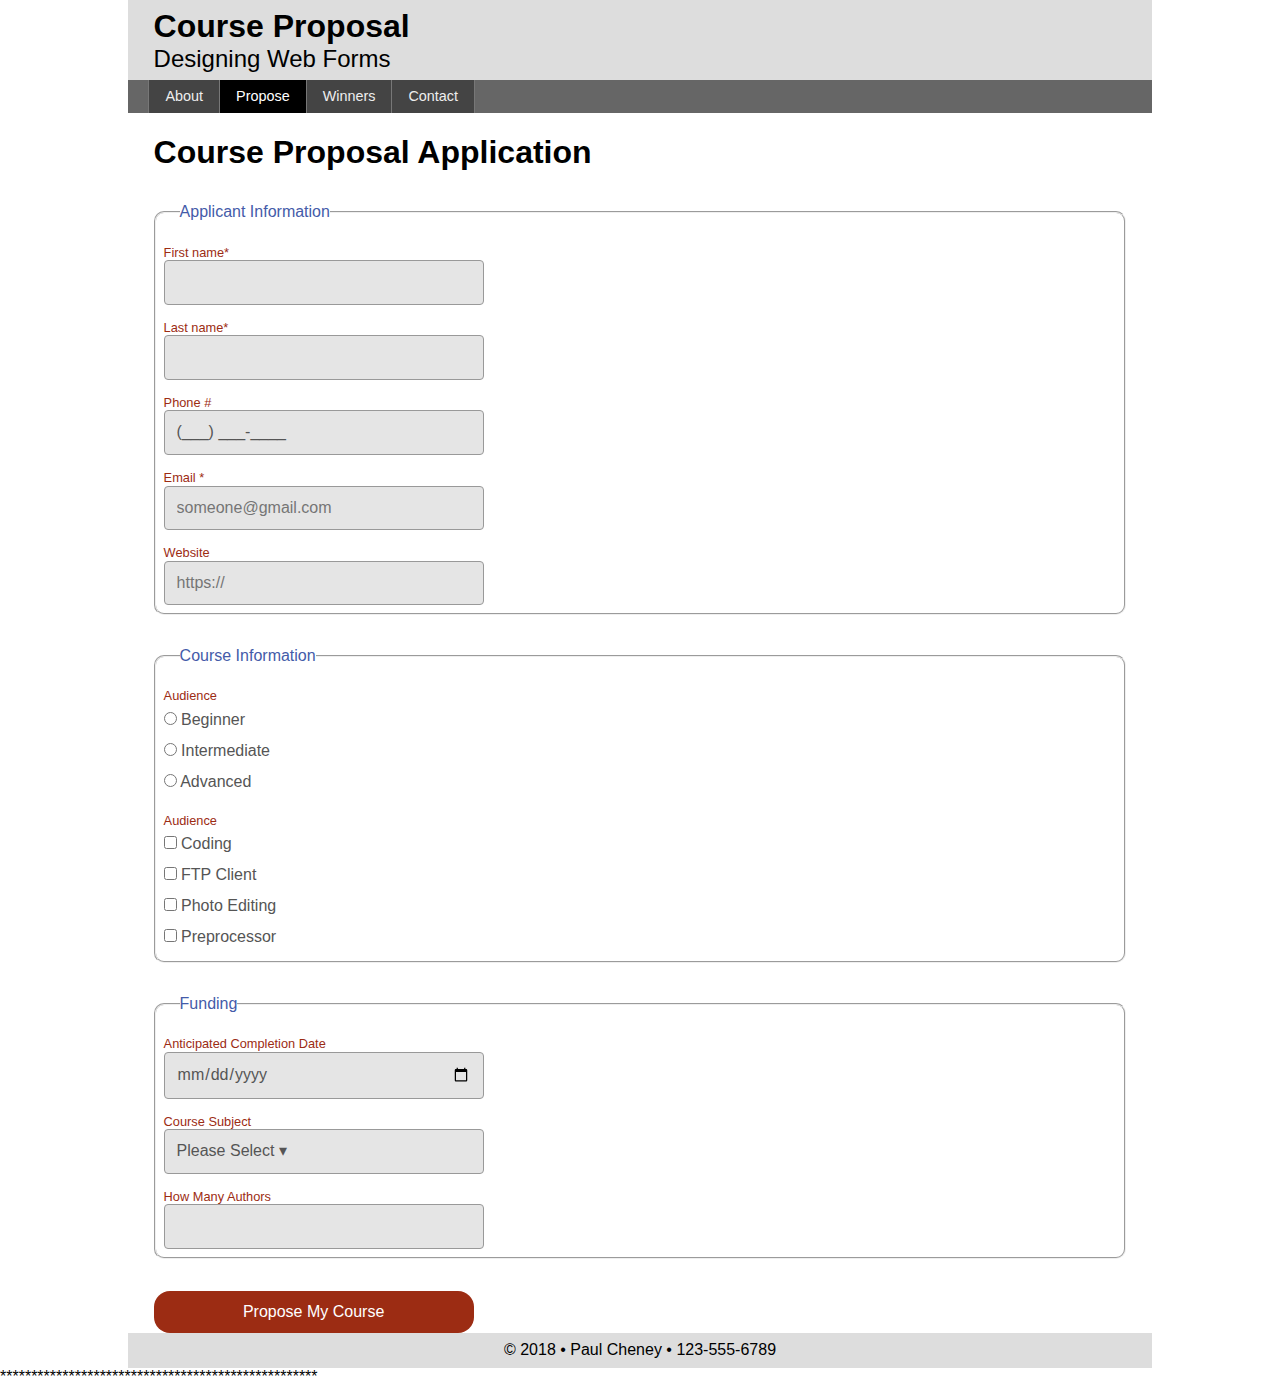
==== forms L05/wdd230_document_Form-start/Form-start/index.html @ 5653dcc8 "update" ====
<!doctype html>
<html lang="en">
<head>
<meta charset="utf-8">
<meta name="description" content="Fill Me In">
<meta name="author" content="John Doe">

<!-- This start file was build by Paul Cheney  -->
<title>HTML5 Start Site by Paul Cheney</title>

<!-- TELLS PHONES NOT TO LIE ABOUT THEIR WIDTH & stops the font from enlarging when a phone is turned sideways-->
<meta name="viewport" content="width=device-width, initial-scale=1, maximum-scale=1">




<!-- STYLE SHEETS -->
<link href="css/normalize.css" rel="stylesheet">
<!-- phone-default -->
<link href="css/small.css" rel="stylesheet">
<!-- enhance-tablet -->
<link href="css/medium.css" rel="stylesheet">
<!-- enhance-desktop -->
<link href="css/large.css" rel="stylesheet">


     
</head>
<body>
<!-- HEADER HERE -->
	<header>
 <h1>Course Proposal</h1>
        <h2>Designing Web Forms</h2>
    </header>
    
    
<!-- NAVIGATION HERE -->
    <nav class="clearfix">
        <ul >
            <li><a href="#">About</a></li>
            <li class="active"><a href="#">Propose</a></li>
            <li><a href="#">Winners</a></li>
            <li><a href="#">Contact</a></li>    
        </ul>
    </nav>
    
    
<!-- CONTENT HERE -->
<main>
    <h1>Course Proposal Application</h1>

        <form method="get" action="thanks.html">
            <fieldset>
                <legend>Applicant Information</legend>
                <label class="top" for="fname">First name* <input type="text" id="fname" name="fname" value="" required></label>
                <label class="top" for="lname">Last name*  <input type="text" id="lname" name="lname" value="" required></label>
                <label class="top" for="phone">Phone # <input type="phone" id="phone" name="phone" value="(___) ___-____"></label>
                <label class="top" for="email">Email *<input type="email" id="email" name="email" placeholder="someone@gmail.com" required></label>
                <label class="top" for="url">Website <input type="url" id="url" name="url" placeholder="https://"></label>
            </fieldset>

            <fieldset>
                <legend>Course Information</legend>
                <div>Audience</div>
                <label class="sbs"><input type="radio" name="audience" value="beginner"> Beginner </label>
                <label class="sbs"><input type="radio" name="audience" value="intermediate"> Intermediate </label>
                <label class="sbs"><input type="radio" name="audience" value="advanced"> Advanced </label>
                <div>Audience</div>
                <label class="sbs"><input type="checkbox" name="code" value="yes"> Coding </label>
                <label class="sbs"><input type="checkbox" name="client" value="yes"> FTP Client </label>
                <label class="sbs"><input type="checkbox" name="editing" value="yes"> Photo Editing </label>
                <label class="sbs"><input type="checkbox" name="process" value="yes"> Preprocessor </label>
            </fieldset>

            <fieldset>
                <legend>Funding</legend>
                <label class="top">Anticipated Completion Date <input type="date" name="completeDate"></label>
                <label class="top">Course Subject
                    <select name="subject">
                        <option value="">Please Select &#9662</option>                        
                        <option value="business">Business Proifessional</option>
                        <option value="construction">Construction</option>
                        <option value="creative">Creative Professional</option>
                        <option value="security">Cyber Security</option>
                        <option value="data">Data Professional</option>
                        <option value="info">Information Technology</option>
                        <option value="manufacturing">Manufacturing</option>
                        <option value="software">Software Development</option>
                    </select>    
                </label>
                <label class="top">How Many Authors <input type="number" name="authors"></label>
            </fieldset>
            <input type="submit" value="Propose My Course"  class="submitBtn">
        </form>

    </main>
    
<!-- FOOTER HERE -->   
    <footer>
        &copy; 2018 &bull; Paul Cheney &bull; 123-555-6789
    </footer>
<script src="js/scripts.js"></script>
</body>
</html>


***************************************************

<body>



</body>
---- forms L05/wdd230_document_Form-start/Form-start/css/small.css ----
/* Prevent adjustments of font size after orientation changes in IE on Windows Phone and in iOS.  */
html {-webkit-text-size-adjust: 100%; -ms-text-size-adjust: 100%;}

/*----------- apply a natural box layout model to all elements --------------*/
* { -moz-box-sizing: border-box; -webkit-box-sizing: border-box; box-sizing: border-box; }


/*----------- BODY --------------*/
body {
    font-size: 16px;
    font-family: Verdana, sans-serif;
}


/*----------- HEADER --------------*/
header {
    padding: .5rem 2%;
    background-color: #ddd;
}
header h1 {margin: 0;}
header h2 {margin: 0; font-weight: normal;}

/*----------- NAVIGATION --------------*/
nav {
    background-color: #666;
}
nav ul {
    list-style-type: none;
    padding: 0;
    margin: 0;
}
nav ul li {
    float: left;
    width: 25%;
}
nav ul li a {
    display: block;
    background-color: #444;
    color: #eee;
    border-left: 1px solid #777;
    padding: .5rem 0;
    text-decoration: none;
    font-size: .9rem;
    text-align: center;
}
nav ul li:first-child a {border-left: none;}

nav ul li a:hover {
    background-color: #eee;
    color: #333;
}
nav ul li.active a {
    background-color: #000;
    color: #fff;
}
/*----------- MAIN --------------*/
main {
    padding: 0 2%;
    min-height: 20rem;
}

/* --------------FORM------------- */

form fieldset {
    margin: 2rem 0;
    border: 1px solid 445ba9;
    border-radius: 10px;
    padding: .5rem;
}

form legend {
    color: #445ba9;
    margin: 0 1rem;
    padding: 0 .5 rem;
}

form label.top, form div {
    display: block;
    padding-top: 1rem;
    color: #9c2c13;
    font-size: .8rem;
}

form label.top input, form label.top select {
    -webkit-appearance: none;
    display: block;
    font-size: 1rem;
    border: solid 1px #999;
    border-radius: 4px;
    padding: .75rem;
    color: #555;
    width: 100%;
    max-width: 20rem;
    background-color: rgba(0,0,0,0.1);
}

form label.sbs {
    display: block;
    padding: .75rem 0;
    color: #555;
}

form input.submitBtn {
    border: none;
    background-color: #9c2c13;
    color: white;
    border-radius: 1rem;
    padding: .75rem 1.5rem;
    margin: 0 0 2 rem 2%;
    width: 96%;
    max-width: 20rem;
}

form label-top input:required {
    border-left: solid 6px red;
}

form label.top input:required:valid {
    border-left: solid 6px green;
}

/*----------- FOOTER --------------*/
footer {
    background-color: #ddd;
    padding: .5rem 2%;
    text-align: center;
}



/*----- Clearfix: Force an Element not to collapse -----*/
.clearfix:after {
  content: "";
  display: table;
  clear: both;
}
---- forms L05/wdd230_document_Form-start/Form-start/css/medium.css ----
/* 35em is also 560px (if basefont is 16px) */
@media only screen and (min-width: 35rem) {


/*----------- BODY --------------*/



/*----------- HEADER --------------*/



/*----------- NAVIGATION --------------*/
    nav ul {margin-left: 2%;}
    nav ul li {width: auto;}
    nav ul li:first-child a {border-left: 1px solid #777;}
    nav ul li:last-child a {border-right: 1px solid #777;}
    nav ul li a{padding: .5rem 1rem;}


/*----------- MAIN --------------*/



/*----------- FOOTER --------------*/
    
} /* end of media query */
---- forms L05/wdd230_document_Form-start/Form-start/css/large.css ----
/* 64em is also 1028px (if basefont is 16px) */
@media only screen and (min-width: 64rem) {

    header, nav, main, footer {
        max-width: 64rem;
        margin:auto;
    }

/*----------- BODY --------------*/



/*----------- HEADER --------------*/



/*----------- NAVIGATION --------------*/



/*----------- MAIN --------------*/

form label.sbs {
    padding: .4rem 0;
}

/*----------- FOOTER --------------*/
    
} /* end of media query */
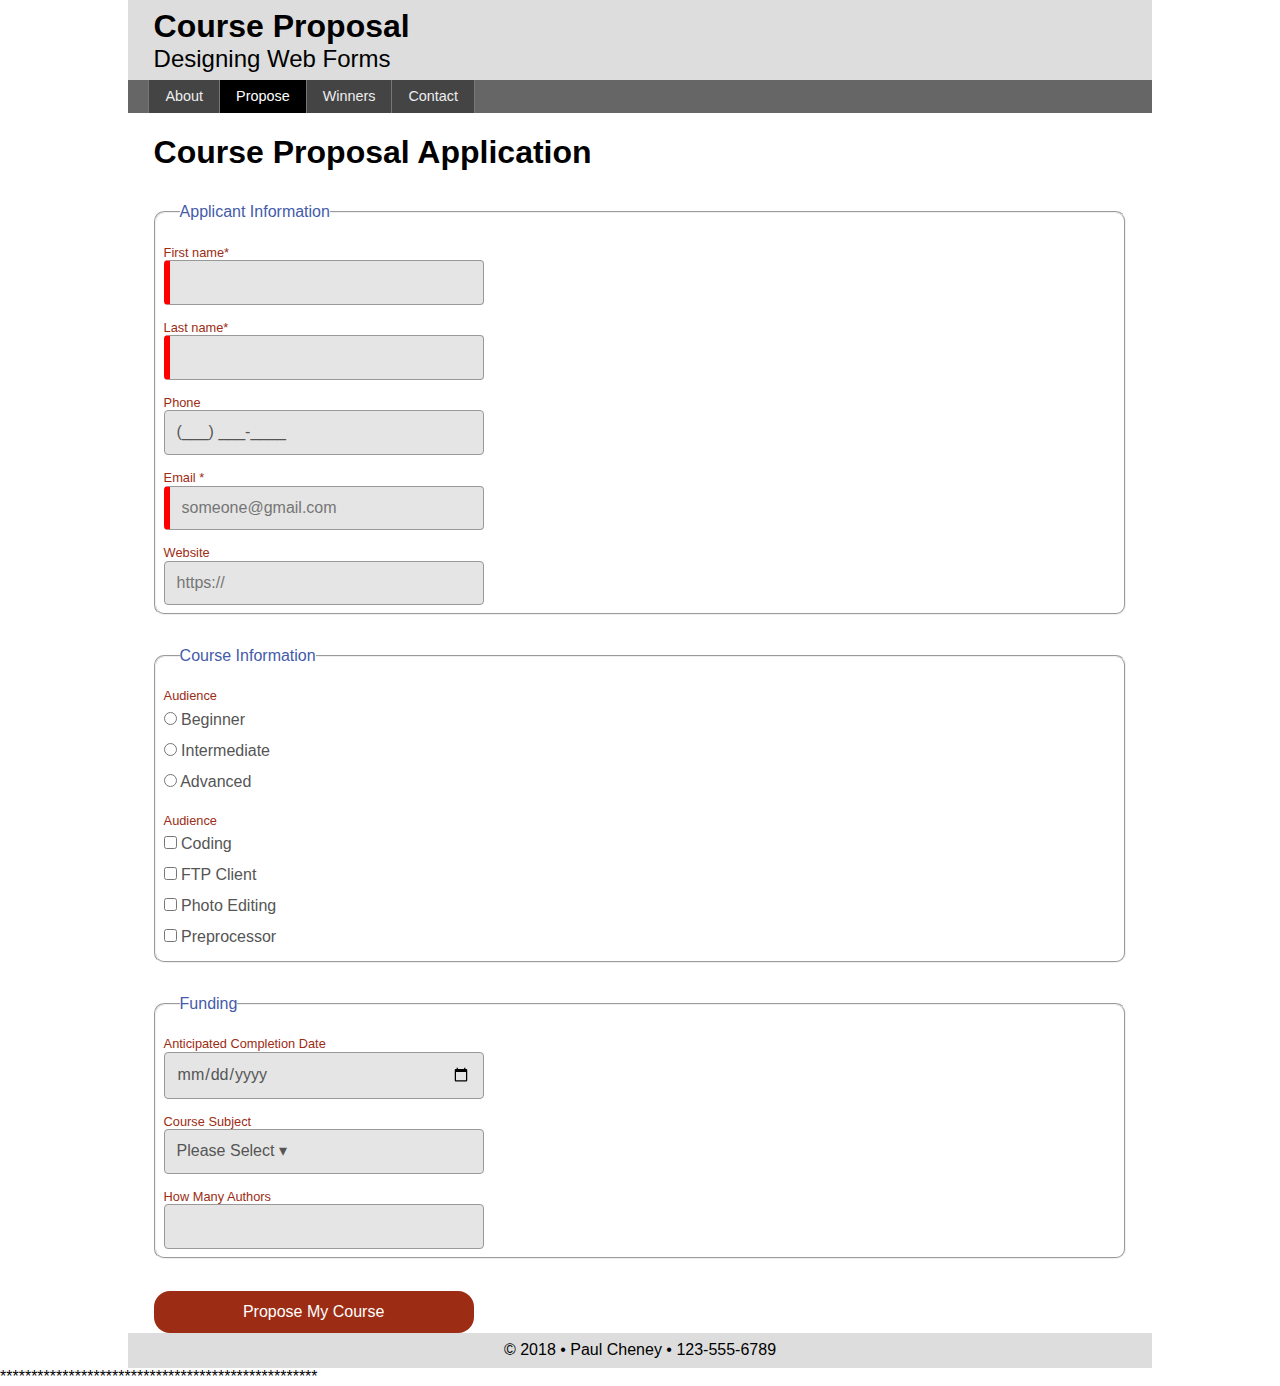
==== commit f9832bb0: "update" ====
--- a/forms L05/wdd230_document_Form-start/Form-start/index.html
+++ b/forms L05/wdd230_document_Form-start/Form-start/index.html
@@ -54,7 +54,7 @@
                 <legend>Applicant Information</legend>
                 <label class="top" for="fname">First name* <input type="text" id="fname" name="fname" value="" required></label>
                 <label class="top" for="lname">Last name*  <input type="text" id="lname" name="lname" value="" required></label>
-                <label class="top" for="phone">Phone # <input type="phone" id="phone" name="phone" value="(___) ___-____"></label>
+                <label class="top" for="phone">Phone <input type="phone" id="phone" name="phone" value="(___) ___-____"></label>
                 <label class="top" for="email">Email *<input type="email" id="email" name="email" placeholder="someone@gmail.com" required></label>
                 <label class="top" for="url">Website <input type="url" id="url" name="url" placeholder="https://"></label>
             </fieldset>
--- a/forms L05/wdd230_document_Form-start/Form-start/css/small.css
+++ b/forms L05/wdd230_document_Form-start/Form-start/css/small.css
@@ -111,7 +111,7 @@
     max-width: 20rem;
 }
 
-form label-top input:required {
+form label.top input:required {
     border-left: solid 6px red;
 }
 
